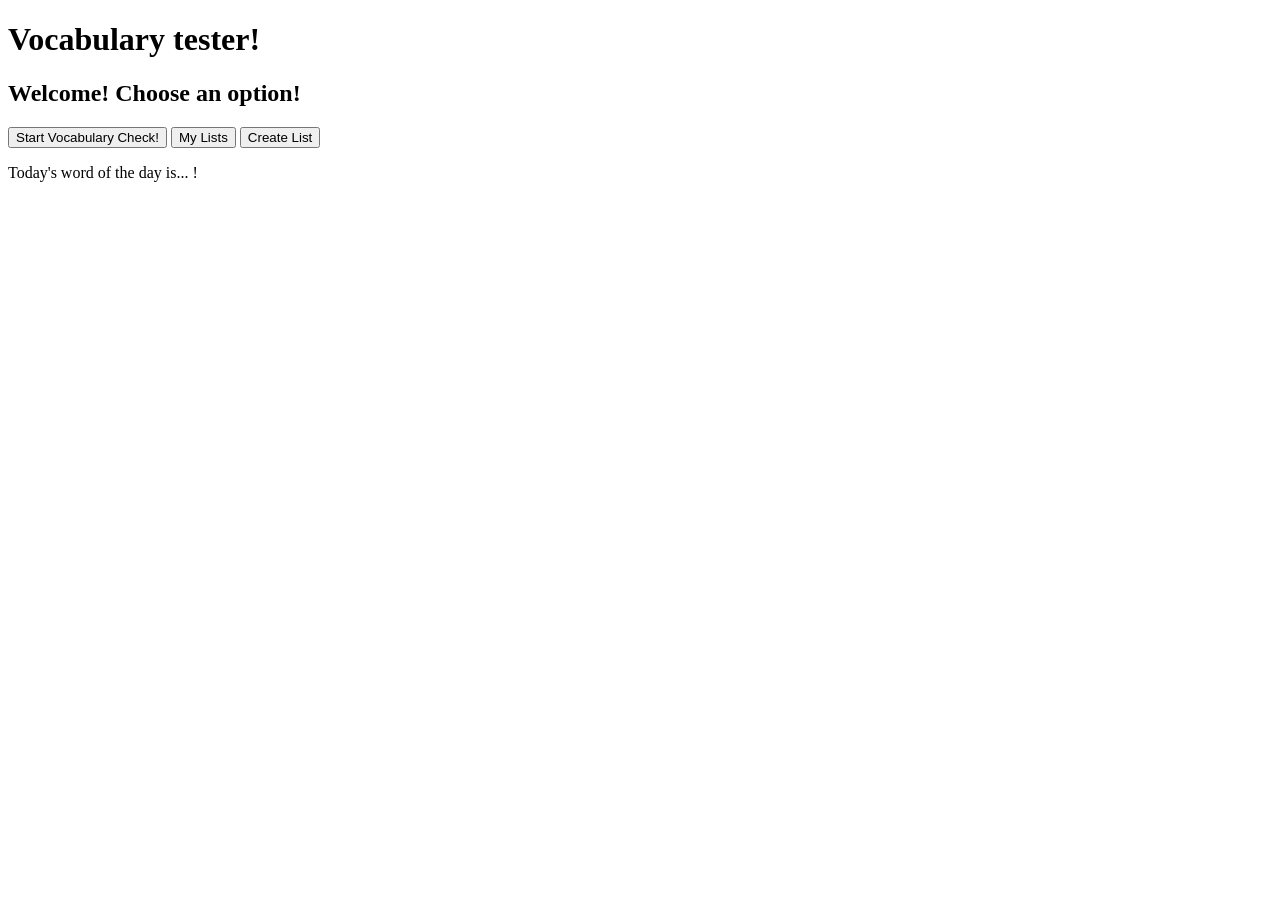
==== index.html @ 1df4814a "Expanded index.html menu options" ====
<!DOCTYPE html>
<html lang="en">
<head>
    <meta charset="UTF-8">
    <meta name="viewport" content="width=device-width, initial-scale=1.0">
    <title>Vocabulary tester</title>
    <link rel="stylesheet" href="style.css">
</head>
<body>
<div id="menu">
    <h1>Vocabulary tester!</h1>
    <h2>Welcome! Choose an option!</h2>

    <button onclick="window.open('sub-html/VocabularyCheck.html', '_self')">Start Vocabulary Check!</button>
    <button onclick="window.open('sub-html/MyLists.html', '_self')">My Lists</button>
    <button onclick="window.open('sub-html/CreateList.html', '_self')">Create List</button>

    <p>Today's word of the day is... <span id="wordOfTheDay">!</span></p>
</div>

    <script src="script.js"></script>
</body>
</html>
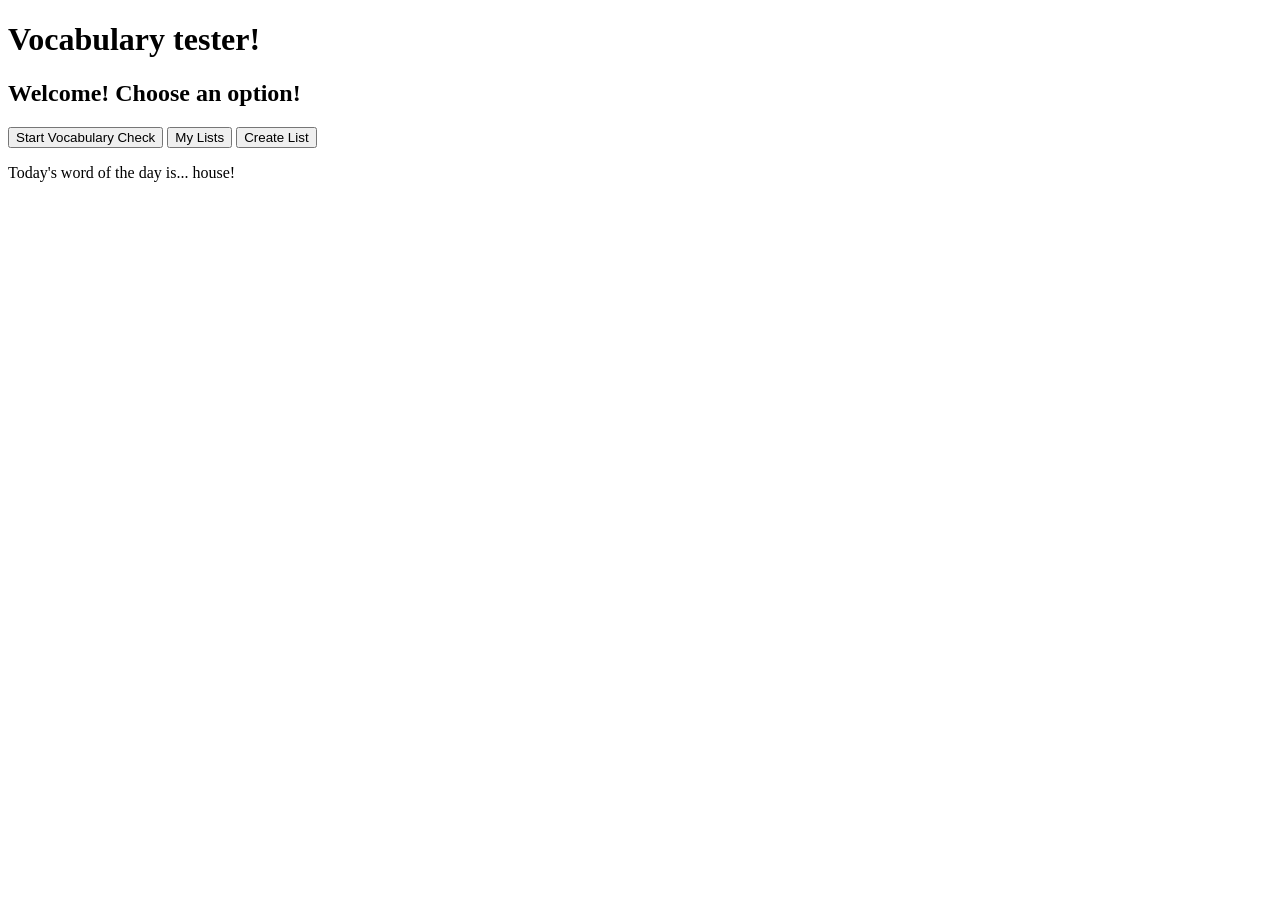
==== commit 534687ad: "added word of the day + code explanations" ====
--- a/index.html
+++ b/index.html
@@ -1,21 +1,27 @@
+<!-- The code base -->
 <!DOCTYPE html>
+<!-- Website language -->
 <html lang="en">
 <head>
+    <!-- All invisible website metadata -->
     <meta charset="UTF-8">
     <meta name="viewport" content="width=device-width, initial-scale=1.0">
     <title>Vocabulary tester</title>
     <link rel="stylesheet" href="style.css">
 </head>
 <body>
+<!-- Menu class -->
 <div id="menu">
     <h1>Vocabulary tester!</h1>
     <h2>Welcome! Choose an option!</h2>
 
-    <button onclick="window.open('sub-html/VocabularyCheck.html', '_self')">Start Vocabulary Check!</button>
-    <button onclick="window.open('sub-html/MyLists.html', '_self')">My Lists</button>
-    <button onclick="window.open('sub-html/CreateList.html', '_self')">Create List</button>
-
-    <p>Today's word of the day is... <span id="wordOfTheDay">!</span></p>
+    <!-- sends user to different pages -->
+    <button onclick="location.href='sub-html/VocabularyCheck.html'">Start Vocabulary Check</button>
+    <button onclick="location.href='sub-html/MyLists.html'">My Lists</button>
+    <button onclick="location.href='sub-html/CreateList.html'">Create List</button>
+    
+    <!-- sets the word of the day -->
+    <p>Today's word of the day is... <span id="wordOfTheDay"></span>!</p>
 </div>
 
     <script src="script.js"></script>
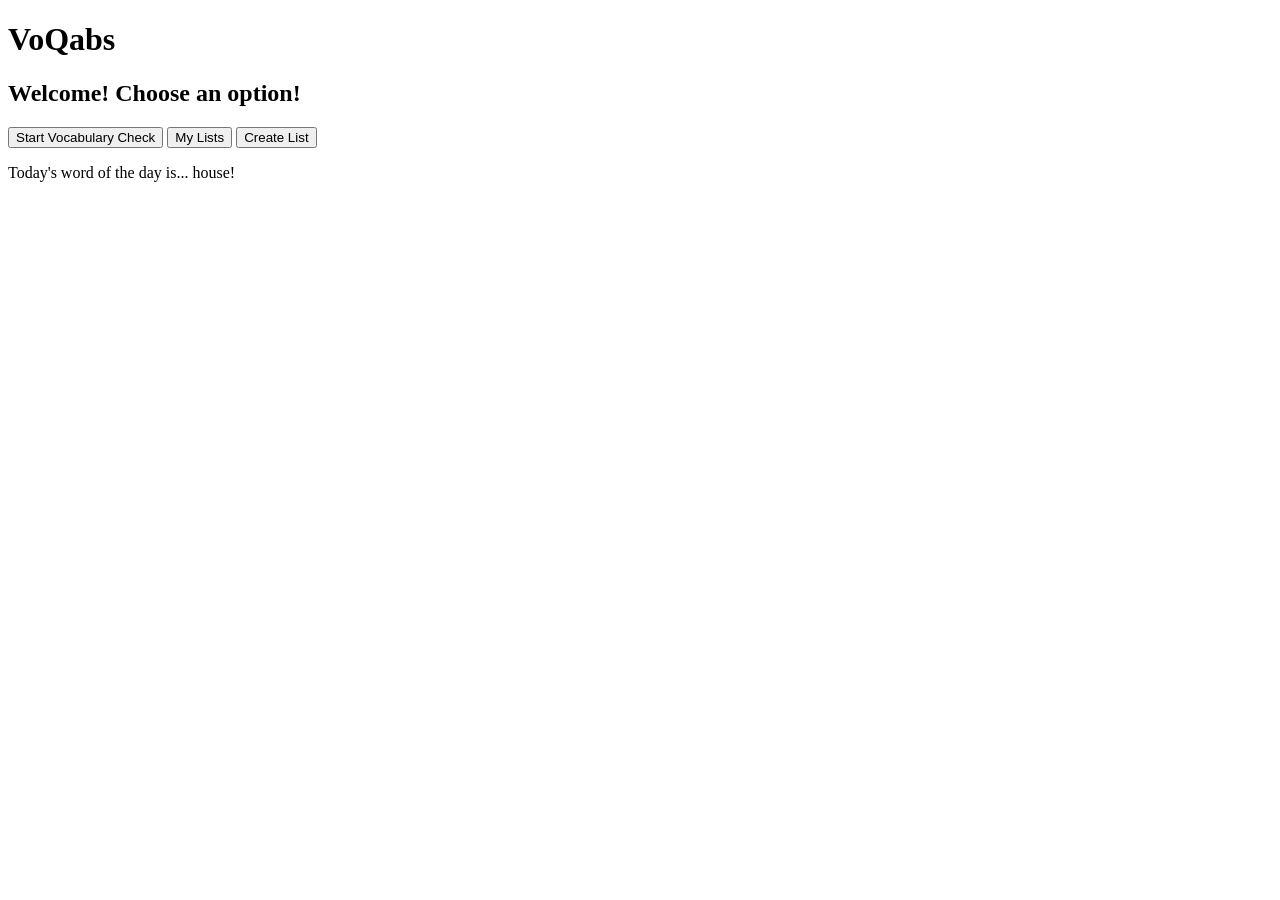
==== commit 18c20673: "Updated all .html's to have the current name of the project" ====
--- a/index.html
+++ b/index.html
@@ -6,13 +6,14 @@
     <!-- All invisible website metadata -->
     <meta charset="UTF-8">
     <meta name="viewport" content="width=device-width, initial-scale=1.0">
-    <title>Vocabulary tester</title>
+    <title>VoQabs</title>
     <link rel="stylesheet" href="style.css">
+    <link rel="icon" href="/assets/favicon.ico">
 </head>
 <body>
 <!-- Menu class -->
 <div id="menu">
-    <h1>Vocabulary tester!</h1>
+    <h1>VoQabs</h1>
     <h2>Welcome! Choose an option!</h2>
 
     <!-- sends user to different pages -->
--- a/style.css
+++ b/style.css
@@ -0,0 +1,4 @@
+/* defines the "hidden" class to hide elements */
+.hidden {
+    display: none;
+}
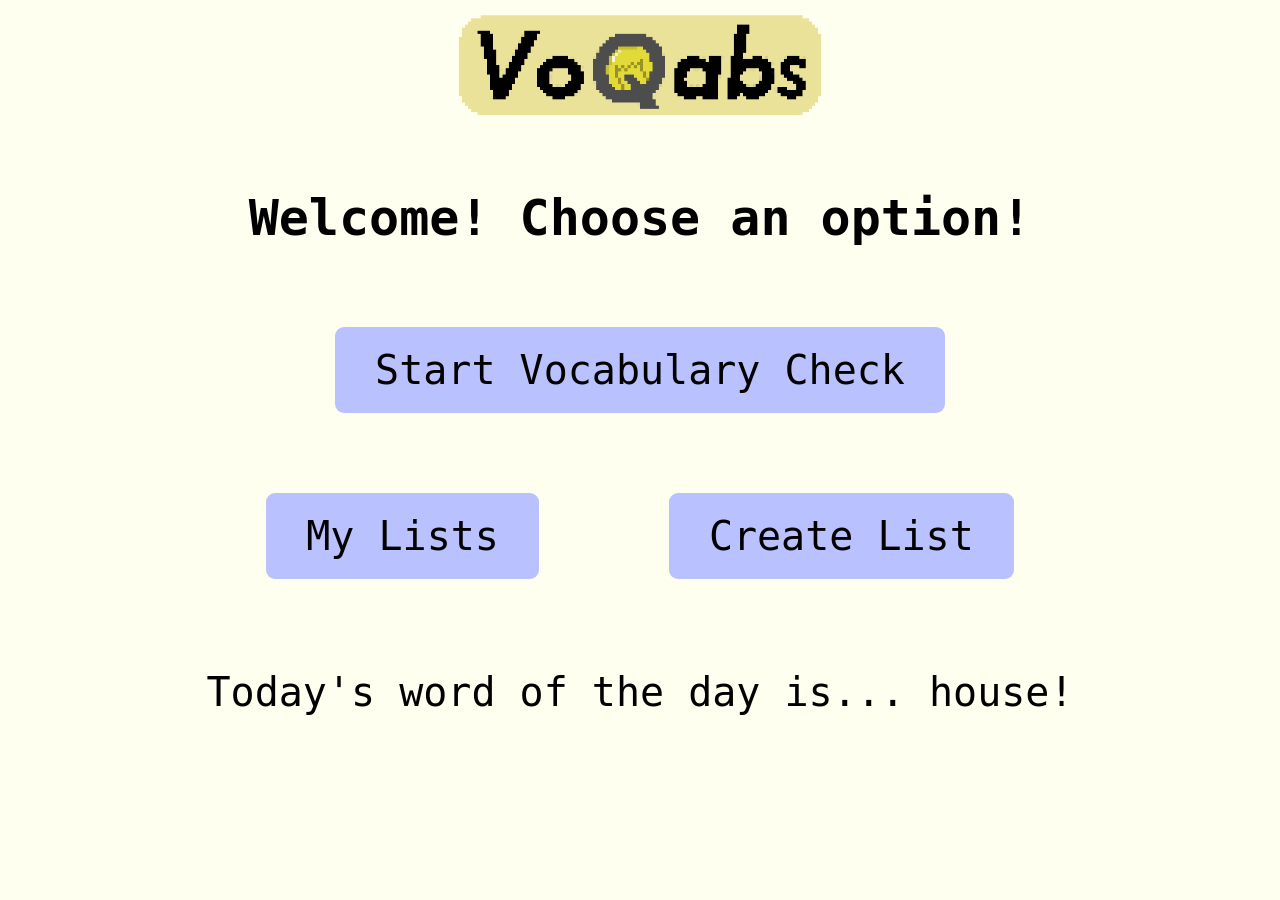
==== commit deedfe84: "main menu Co-authored-by: Dalufi <Dalufi@users.noreply.github.com> Co-authored-by: Dominik-Bednorz <" ====
--- a/index.html
+++ b/index.html
@@ -8,21 +8,25 @@
     <meta name="viewport" content="width=device-width, initial-scale=1.0">
     <title>VoQabs</title>
     <link rel="stylesheet" href="style.css">
-    <link rel="icon" href="/assets/favicon.ico">
+    <link rel="icon" href="assets/favicon.ico">
 </head>
 <body>
 <!-- Menu class -->
 <div id="menu">
-    <h1>VoQabs</h1>
+    <img class="logo" src="/assets/VoQabs_Logo.png">
     <h2>Welcome! Choose an option!</h2>
 
     <!-- sends user to different pages -->
+     <div class="start">
     <button onclick="location.href='sub-html/VocabularyCheck.html'">Start Vocabulary Check</button>
+    <div class="list">
     <button onclick="location.href='sub-html/MyLists.html'">My Lists</button>
     <button onclick="location.href='sub-html/CreateList.html'">Create List</button>
-    
+     </div>
+        </div>
+        
     <!-- sets the word of the day -->
-    <p>Today's word of the day is... <span id="wordOfTheDay"></span>!</p>
+    <p class="wordOfTheDay">Today's word of the day is... <span id="wordOfTheDay"></span>!</p>
 </div>
 
     <script src="script.js"></script>
--- a/style.css
+++ b/style.css
@@ -1,4 +1,50 @@
-/* defines the "hidden" class to hide elements */
-.hidden {
-    display: none;
+body {
+    background-color: #FFFFEF;
+    text-align: center;
+    display: flex;
+    flex-direction: column;
+    align-content: center;
+    font-family: Dejavu Sans Mono, monospace;
+}
+.logo {
+    width: 400px;
+    height: auto;
+    margin-bottom: 20px;
+}
+h2 {
+    font-size: 50px;
+    margin-bottom: 40px;
+}
+button {
+    border: none;
+    font-size: 40px;
+    cursor: pointer;
+    padding: 20px 40px;
+    border-radius: 9px;
+    background: #BAC1FF;
+    border: none;
+    font-family: inherit;
+    cursor: pointer;
+    transition: 0.4s;
+}
+button:hover {
+    box-shadow: 7px 5px 56px -14px #9197C6;
+}
+button:active {
+    transform: scale(0.97);
+}
+.start {
+    display: flex;
+    flex-direction: column;
+    align-items: center;
+    margin-top: 80px;
+}
+.list {
+    display: flex;
+    gap: 130px;
+    margin-top: 80px;
+}
+.wordOfTheDay {
+    font-size: 40px;
+    margin-top: 90px;
 }
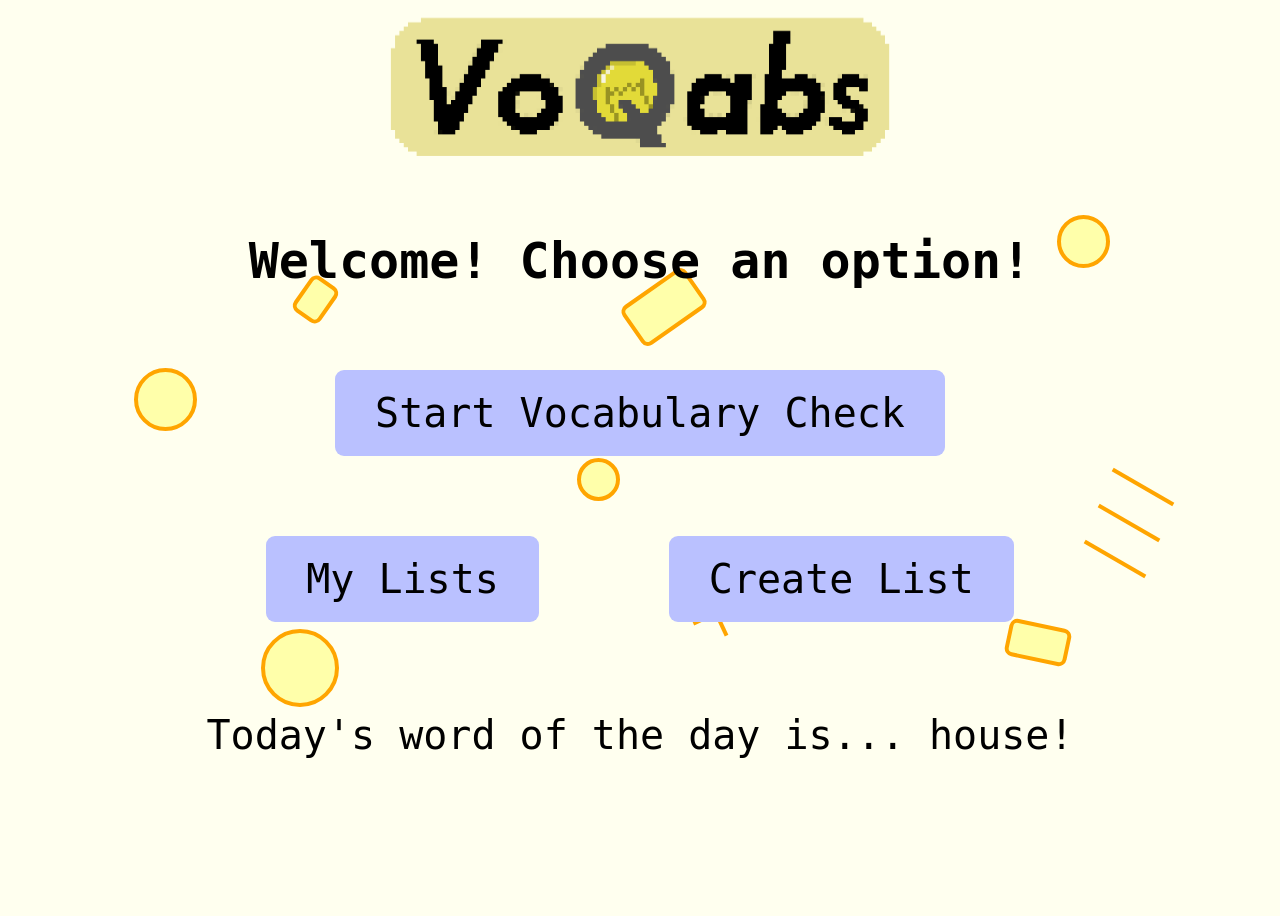
==== commit bb1377bc: "Main menu" ====
--- a/index.html
+++ b/index.html
@@ -14,21 +14,36 @@
 <!-- Menu class -->
 <div id="menu">
     <img class="logo" src="/assets/VoQabs_Logo.png">
-    <h2>Welcome! Choose an option!</h2>
+    <h2 class="welcome">Welcome! Choose an option!</h2>
 
     <!-- sends user to different pages -->
-     <div class="start">
+    <div class="start">
     <button onclick="location.href='sub-html/VocabularyCheck.html'">Start Vocabulary Check</button>
     <div class="list">
     <button onclick="location.href='sub-html/MyLists.html'">My Lists</button>
     <button onclick="location.href='sub-html/CreateList.html'">Create List</button>
-     </div>
+    </div>
         </div>
-        
+
     <!-- sets the word of the day -->
     <p class="wordOfTheDay">Today's word of the day is... <span id="wordOfTheDay"></span>!</p>
 </div>
 
+<div class="shape circle1"></div>
+<div class="shape circle2"></div>
+<div class="shape circle3"></div>
+<div class="shape circle4"></div>
+
+<div class="shape square1"></div>
+<div class="shape square2"></div>
+<div class="shape square3"></div>
+
+<div class="shape line1"></div>
+<div class="shape line2"></div>
+<div class="shape line3"></div>
+<div class="shape line4"></div>
+<div class="shape line5"></div>
+
     <script src="script.js"></script>
 </body>
 </html>
--- a/style.css
+++ b/style.css
@@ -3,19 +3,21 @@
     text-align: center;
     display: flex;
     flex-direction: column;
-    align-content: center;
+    align-items: center;
     font-family: Dejavu Sans Mono, monospace;
+    position: relative;
+    min-height: 100vh;
 }
 .logo {
-    width: 400px;
+    width: 550px;
     height: auto;
     margin-bottom: 20px;
 }
-h2 {
+.welcome {
     font-size: 50px;
     margin-bottom: 40px;
 }
-button {
+.start button {
     border: none;
     font-size: 40px;
     cursor: pointer;
@@ -27,10 +29,10 @@
     cursor: pointer;
     transition: 0.4s;
 }
-button:hover {
+.start button:hover {
     box-shadow: 7px 5px 56px -14px #9197C6;
 }
-button:active {
+.start button:active {
     transform: scale(0.97);
 }
 .start {
@@ -47,4 +49,120 @@
 .wordOfTheDay {
     font-size: 40px;
     margin-top: 90px;
-}+}
+#menu {
+    position: relative;
+
+
+    z-index: 10;
+}
+.shape {
+    z-index: 1;
+    position: absolute;
+}
+.circle1 {
+    width: 70px;
+    height: 70px;
+    border: 4px solid orange;
+    border-radius: 50%;
+    top: 69%;
+    left: 20%;  
+    background-color: #FFFFAA;  
+}
+.circle2 {
+    width: 45px;
+    height: 45px;
+    border: 4px solid orange;
+    border-radius: 50%;
+    top: 23%;
+    left: 83%;  
+    background-color: #FFFFAA;  
+}
+.circle3 {
+    width: 55px;
+    height: 55px;
+    border: 4px solid orange;
+    border-radius: 50%;
+    top: 40%;
+    left: 10%;
+    background-color: #FFFFAA;
+}
+.circle4 {
+    width: 35px;
+    height: 35px;
+    border: 4px solid orange;
+    border-radius: 50%;
+    top: 50%;
+    left: 45%;
+    background-color: #FFFFAA;
+}
+.square1 {
+    width: 30px;
+    height: 55px;
+    border: 4px solid orange;
+    border-radius: 8px;
+    background-color: #FFFFAA;
+    top: 67%;
+    left: 80%;
+    transform: rotate(282deg);
+}
+.square2 {
+    width: 25px;
+    height: 35px;
+    border: 4px solid orange;
+    transform: rotate(35deg);
+    background-color: #FFFFAA;
+    top: 30%;
+    left: 23%;
+    border-radius: 8px;
+}
+.square3 {
+    width: 40px;
+    height: 70px;
+    border: 4px solid orange;
+    transform: rotate(55deg);
+    background-color: #FFFFAA;
+    top: 28.9%;
+    left: 50%;
+    border-radius: 8px;
+}
+.line1 {
+    width: 70px;
+    border-top: 4px solid orange;
+    top: 53%;
+    left: 87%;
+    transform: rotate(30deg);
+}
+.line2 {
+    width: 70px;
+    border-top: 4px solid orange;
+    top: 57%;
+    left: 85.9%;
+    transform: rotate(30deg);
+}
+.line3 {
+    width: 70px;
+    border-top: 4px solid orange;
+    top: 61%;
+    left: 84.8%;
+    transform: rotate(30deg);
+}
+.line4 {
+    width: 50px;
+    border-top: 4px solid orange;
+    top: 67%;
+    left: 54%;
+    transform: rotate(155deg);
+}
+.line5 {
+    width: 50px;
+    border-top: 4px solid orange;
+    top: 67%;
+    left: 54%;
+    transform: rotate(65deg);
+}
+
+
+
+
+
